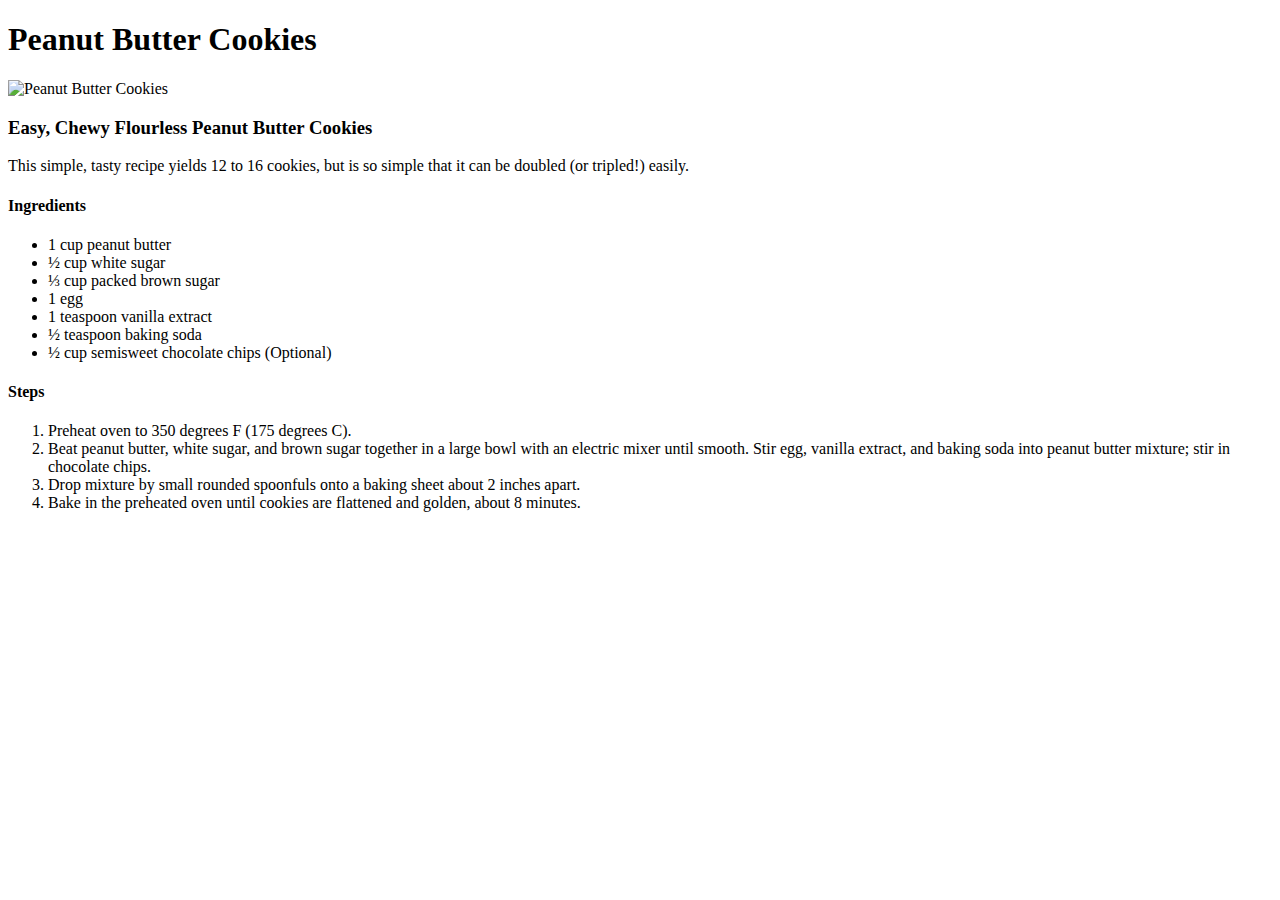
==== recipes/cookies.html @ 8aeeb464 "Add more recipes" ====
<!DOCTYPE html>
<html lang="en">
  <head>
    <meta charset="UTF-8" />
    <meta http-equiv="X-UA-Compatible" content="IE=edge" />
    <meta name="viewport" content="width=device-width, initial-scale=1.0" />
    <title>Peanut Butter Cookies</title>
  </head>
  <body>
    <h1>Peanut Butter Cookies</h1>
    <img
      src="https://imagesvc.meredithcorp.io/v3/mm/image?url=https%3A%2F%2Fimages.media-allrecipes.com%2Fuserphotos%2F9217376.jpg&w=595&h=398&c=sc&poi=face&q=60"
      alt="Peanut Butter Cookies"
    />
    <h3>Easy, Chewy Flourless Peanut Butter Cookies</h3>
    <p>
      This simple, tasty recipe yields 12 to 16 cookies, but is so simple that
      it can be doubled (or tripled!) easily.
    </p>
    <h4>Ingredients</h4>
    <ul>
      <li>1 cup peanut butter</li>
      <li>½ cup white sugar</li>
      <li>⅓ cup packed brown sugar</li>
      <li>1 egg</li>
      <li>1 teaspoon vanilla extract</li>
      <li>½ teaspoon baking soda</li>
      <li>½ cup semisweet chocolate chips (Optional)</li>
    </ul>
    <h4>Steps</h4>
    <ol>
      <li>Preheat oven to 350 degrees F (175 degrees C).</li>
      <li>
        Beat peanut butter, white sugar, and brown sugar together in a large
        bowl with an electric mixer until smooth. Stir egg, vanilla extract, and
        baking soda into peanut butter mixture; stir in chocolate chips.
      </li>
      <li>
        Drop mixture by small rounded spoonfuls onto a baking sheet about 2
        inches apart.
      </li>
      <li>
        Bake in the preheated oven until cookies are flattened and golden, about
        8 minutes.
      </li>
    </ol>
  </body>
</html>
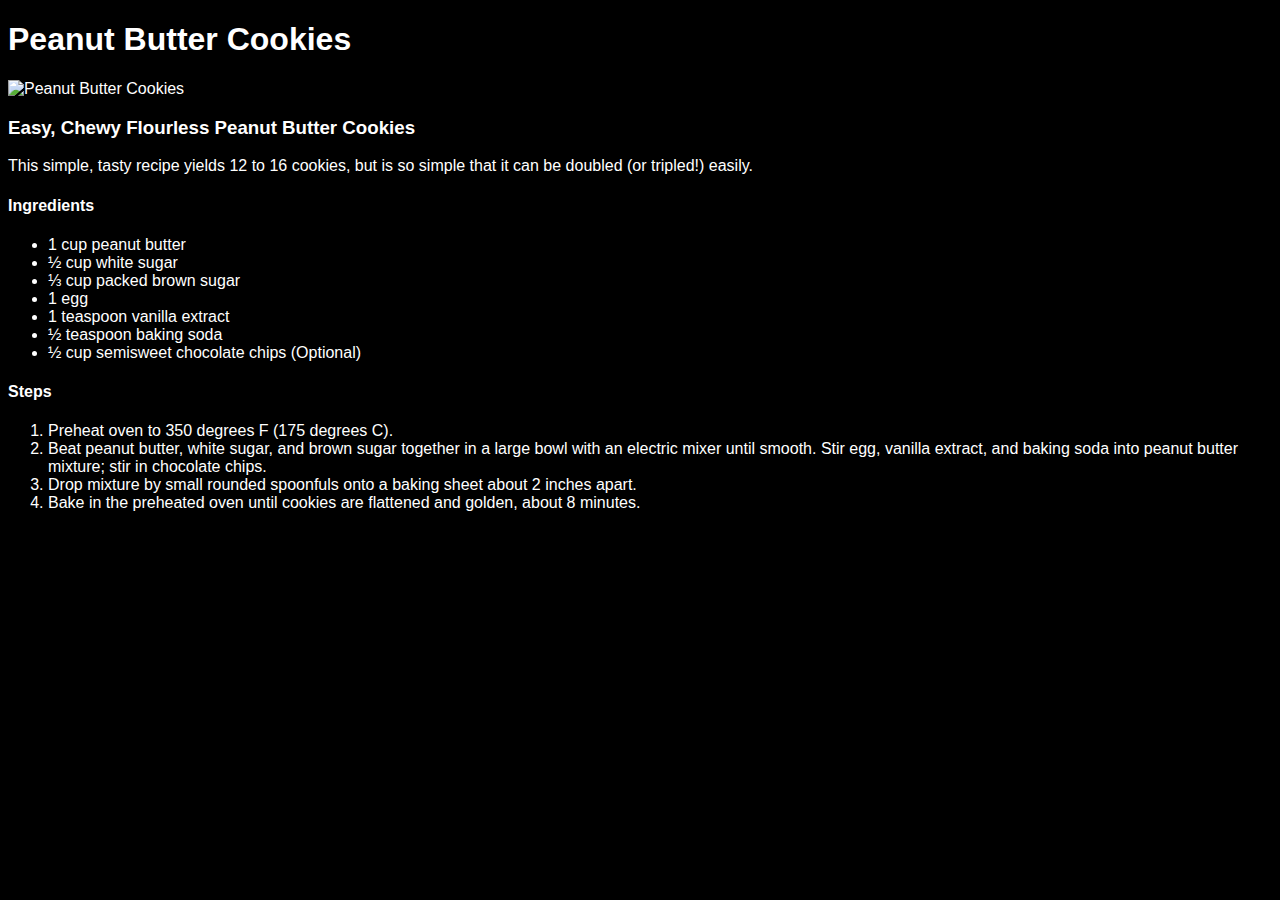
==== commit 3b8427e3: "Add basic css" ====
--- a/recipes/cookies.html
+++ b/recipes/cookies.html
@@ -4,6 +4,7 @@
     <meta charset="UTF-8" />
     <meta http-equiv="X-UA-Compatible" content="IE=edge" />
     <meta name="viewport" content="width=device-width, initial-scale=1.0" />
+    <link rel="stylesheet" href="recipe-styles.css" />
     <title>Peanut Butter Cookies</title>
   </head>
   <body>
--- a/recipes/recipe-styles.css
+++ b/recipes/recipe-styles.css
@@ -0,0 +1,13 @@
+* {
+  background-color: black;
+  color: white;
+  font-family: sans-serif;
+}
+
+img {
+  height: auto;
+  width: auto;
+  /* display: block;
+  margin-left: auto;
+  margin-right: auto; */
+}
